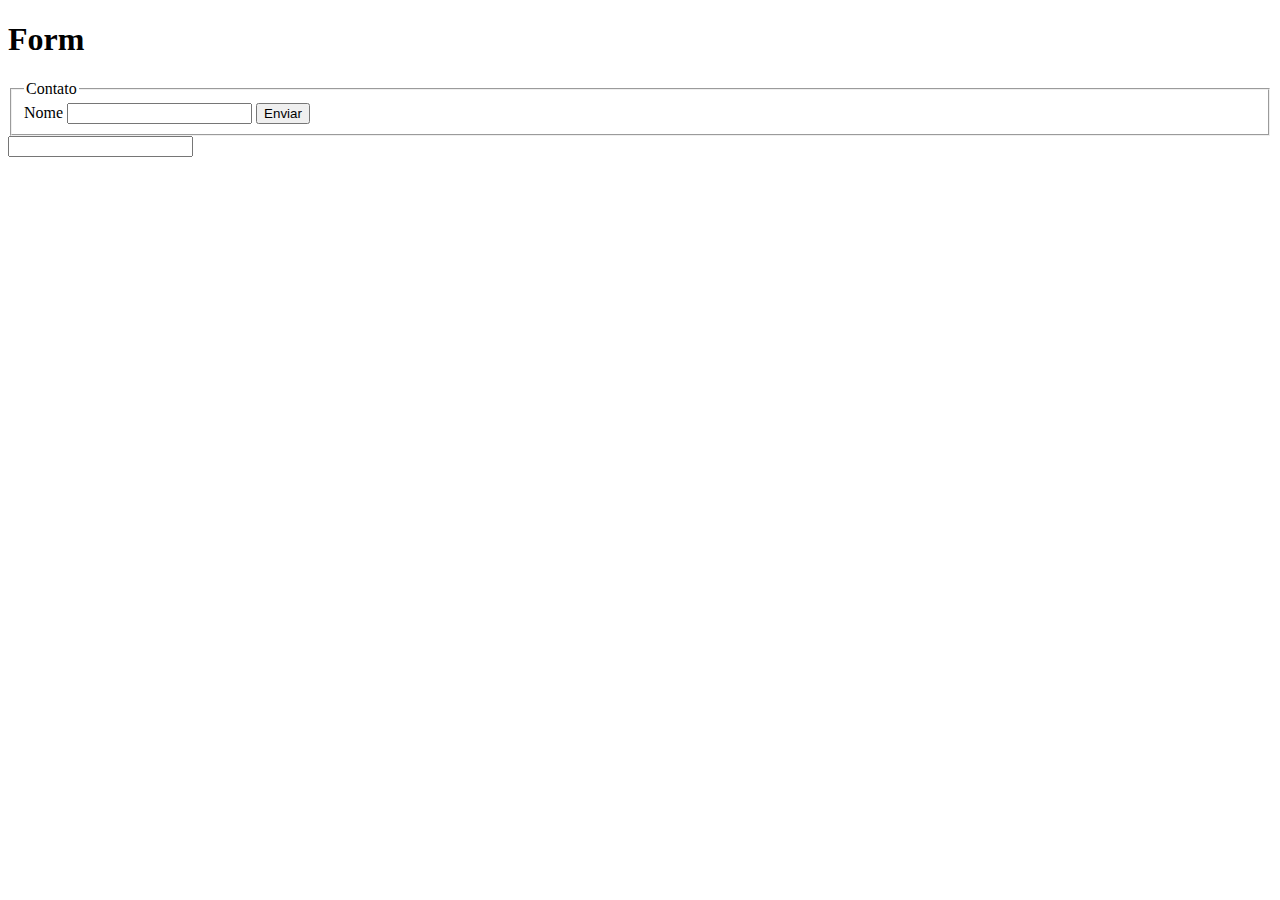
==== Form/index.html @ 6abc58d6 "Subir notebook" ====
<!DOCTYPE html>
<html lang="en">
   <head>
      <meta charset="UTF-8" />
      <meta http-equiv="X-UA-Compatible" content="IE=edge" />
      <meta name="viewport" content="width=device-width, initial-scale=1.0" />
      <title>Formularios - class</title>
   </head>
   <body>
      <h1>Form</h1>
      <form action="">
         <fieldset>
            <legend>Contato</legend>
            <label for="">Nome</label>
            <input type="text" name="" id="" />
            <button>Enviar</button>
         </fieldset>
      </form>
      <!--
        - autocomplete {Boleam}
        - autofocus {Boleam}
        - disable {Boleam}
        - readonly {Boleam /Padrão}
        - value - Nome aqui
        - form (Quase todos)
        - name
        - required (Quase todos)

      -->
      <input type="number" autocomplete="tel" />
   </body>
</html>
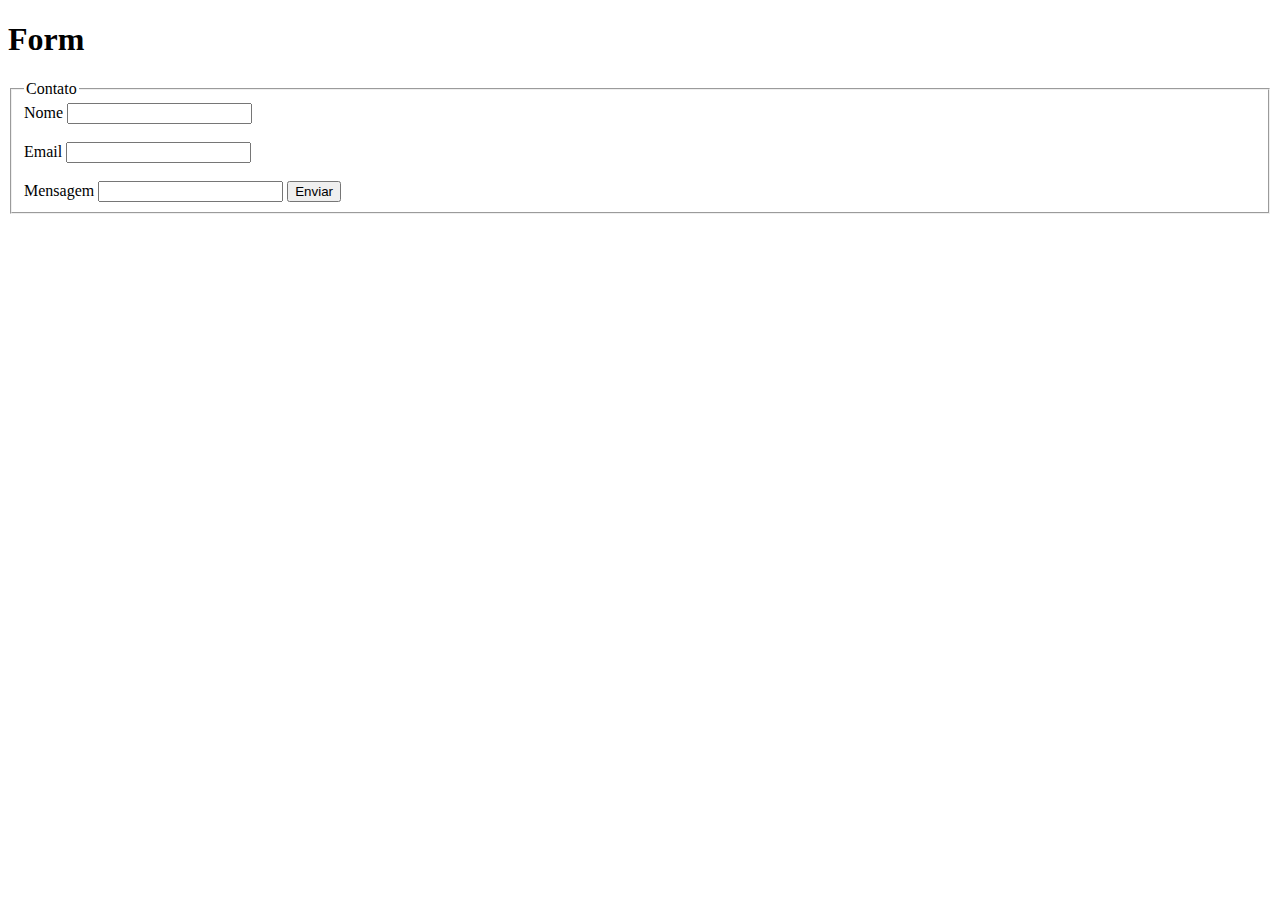
==== commit faebed13: "Update - forms" ====
--- a/Form/index.html
+++ b/Form/index.html
@@ -11,22 +11,32 @@
       <form action="">
          <fieldset>
             <legend>Contato</legend>
-            <label for="">Nome</label>
-            <input type="text" name="" id="" />
+            <label for="nome">Nome</label>
+            <input type="nome" />
+            <br />
+            <br />
+            <label for="email">Email</label>
+            <input type="email" id="email" autocomplete="email" />
+            <br />
+            <br />
+            <label for="msg">Mensagem</label>
+            <input type="text" name="" id="msg" />
             <button>Enviar</button>
          </fieldset>
       </form>
       <!--
+          Atributos inputs
+
         - autocomplete {Boleam}
         - autofocus {Boleam}
         - disable {Boleam}
         - readonly {Boleam /Padrão}
-        - value - Nome aqui
+        - value -
         - form (Quase todos)
         - name
-        - required (Quase todos)
+        - required (Quase todos) Campor obrigatorio
+        - Placeholder (password, search (Exemplo digite sua senha))
 
       -->
-      <input type="number" autocomplete="tel" />
    </body>
 </html>
